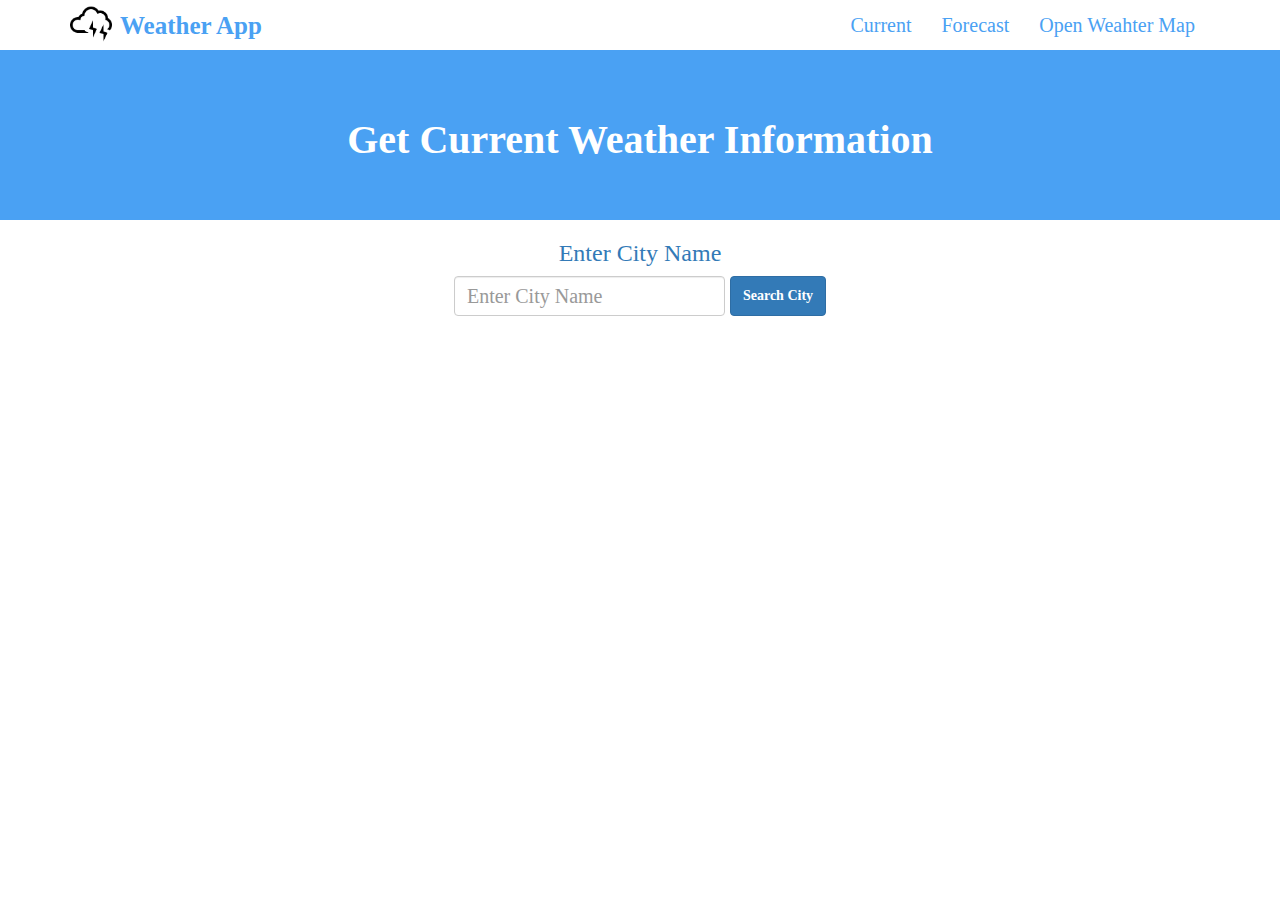
==== current.html @ 5f617299 "Second iteration of the Weather App not yet style but showing results" ====
<!DOCTYPE html>
<html lang="en">
<head>
  <meta charset="UTF-8">
  <meta name="viewport" content="width=device-width, initial-scale=1.0">
  <meta http-equiv="X-UA-Compatible" content="ie=edge">
  <title>Weather App | Capstone Project</title>

  <!-- Latest compiled and minified CSS -->
  <link rel="stylesheet" href="https://maxcdn.bootstrapcdn.com/bootstrap/3.3.7/css/bootstrap.min.css"
  integrity="sha384-BVYiiSIFeK1dGmJRAkycuHAHRg32OmUcww7on3RYdg4Va+PmSTsz/K68vbdEjh4u" crossorigin="anonymous">
  <link rel="stylesheet" href="css/style.css">

</head>
<body>
      <nav class="navbar navbar-default" id="nav_bar">

        <div class="container">

          <div class="navbar-header">
            <a href="index.html" class="navbar-brand navbar-link weather">
              <img src="images/logo.png" class="img-responsive" id="logo" alt="logo"><strong>Weather App</strong>
            </a>
            <button class="navbar-toggle" data-toggle="collapse" data-target=".navbar-collapse">
              <span class="sr-only">Toggle navigation</span>
              <span class="icon-bar"></span>
              <span class="icon-bar"></span>
              <span class="icon-bar"></span>
            </button>
          </div>

          <div class="navbar-collapse collapse">
              <ul class="nav navbar-nav navbar-right" id="nav-list">
                  <li><a href="current.html">Current</a></li>
                  <li><a href="forecast.html">Forecast</a></li>
                  <li><a href="https://openweathermap.org/" target="_blank">Open Weahter Map</a></li>
                  <!-- ebd59d49fb2d486556929725dcc0deef -->
              </ul>
          </div>

        </div>

      </nav>

      <div class="jumbotron jumbo" style="margin-bottom: 0; background-color: #4aa1f3; color:#FFFFFF;">
        <h2 class="text-center" style="font-size: 40px; font-weight: 600;">Get Current Weather Information</h2>
      </div>

      <div class="container">
        <div class="row">
            <div class="col-md-12">
              <h3 class="text-center text-primary">Enter City Name</h3>
            </div>

            <div class="row form-group form-inline"  id="cityDiv">
                <input type="text" name="city" id="city" class="form-control" placeholder="Enter City Name">
                <button id="submitCity" class="btn btn-primary">Search City</button>
            </div>
        </div>
        <div id="error"></div>
        <div id="showWeather"></div>
      </div>





  <script src="https://ajax.googleapis.com/ajax/libs/jquery/3.1.1/jquery.min.js"></script>
  <!-- Latest compiled and minified JavaScript -->
  <script src="https://maxcdn.bootstrapcdn.com/bootstrap/3.3.7/js/bootstrap.min.js"
  integrity="sha384-Tc5IQib027qvyjSMfHjOMaLkfuWVxZxUPnCJA7l2mCWNIpG9mGCD8wGNIcPD7Txa" crossorigin="anonymous"></script>

  <script src="js/app.js" charset="utf-8"></script>
</body>
</html>
---- css/style.css ----
body {
  font-family: 'Tangerine', serif;
  background-color: #FFFFFF;
  font-size: 20px;
  margin: 0;
  padding: 0;
}

#nav_bar {
  margin-bottom: 0;
  padding: 0;
  background-color: #FFFFFF;
  border: none;
}

.weather {
  color: #4aa1f3 !important;
  font-size: 25px;
  font-weight: 600;
}

#nav-list > li > a {
  color: #4aa1f3 !important;
}

#logo {
  max-height: 42px;
  margin-right: 8px;
  display: inline-block;
  margin-top: -15px;
}

#headRow {
  background: url('../images/bg.jpg') no-repeat;
  background-size: cover;
  width: 100%;
  height: 450px;
  margin-top: 0px;
}

#colHeadText1 {
  color: #FFFFFF;
  padding-top: 30px;
  font-size: 50px;
}

#coldHeadText2 {
  color: #FFFFFF;
  padding-top: 20px;
  padding-bottom: 30px;
  font-size: 40px;

}

ul#list_item {
  color: #FFFFFF;
  font-size: 35px;
  text-align: center;
}


#cityDiv {
  width: 60%;
  margin: 0 auto;
  text-align: center;
}

input[type='text'] {
  font-size: 20px;
  height: 40px;
}

#submitCity {
  height: 40px;
  font-weight: bold;
}
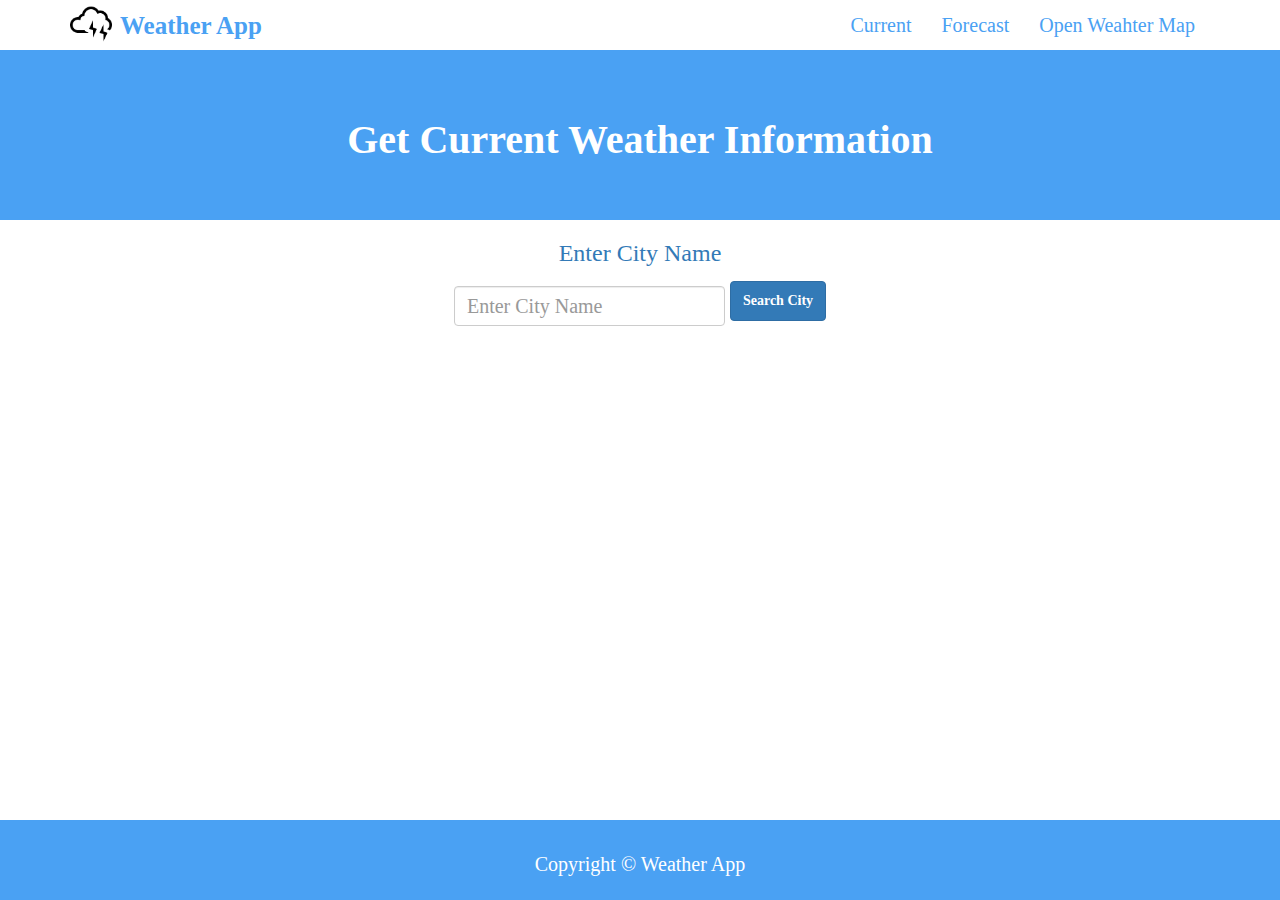
==== commit 3e8e1474: "Styles added to the app" ====
--- a/current.html
+++ b/current.html
@@ -50,16 +50,25 @@
         <div class="row">
             <div class="col-md-12">
               <h3 class="text-center text-primary">Enter City Name</h3>
+              <span id="error" class="text-center"></span>
             </div>
 
             <div class="row form-group form-inline"  id="cityDiv">
-                <input type="text" name="city" id="city" class="form-control" placeholder="Enter City Name">
+                <input type="text" name="city" id="city" class="form-control" placeholder="Enter City Name" style="margin-top: 10px;">
                 <button id="submitCity" class="btn btn-primary">Search City</button>
             </div>
         </div>
-        <div id="error"></div>
         <div id="showWeather"></div>
       </div>
+
+
+      <footer class="footer">
+          <div class="container">
+              <div class="row" style="padding-top: 30px;">
+                <p style="color:white;" class="text-center">Copyright &copy; Weather App</p>
+              </div>
+          </div>
+      </footer>
 
 
 
--- a/css/style.css
+++ b/css/style.css
@@ -74,3 +74,26 @@
   height: 40px;
   font-weight: bold;
 }
+
+#errorCity {
+  width: 50%;
+  margin: auto;
+  text-align: center;
+}
+
+.footer {
+  background-color: #4aa1f3;
+  width: 100%;
+  height: 80px;
+  margin-top: 250px;
+  position: absolute;
+  bottom: 0;
+}
+
+#showWeather {
+  width: 60%;
+  margin: 0 auto;
+  background-color: #4aa1f3;
+  color: #FFFFFF;
+  border-radius: 25px;
+}
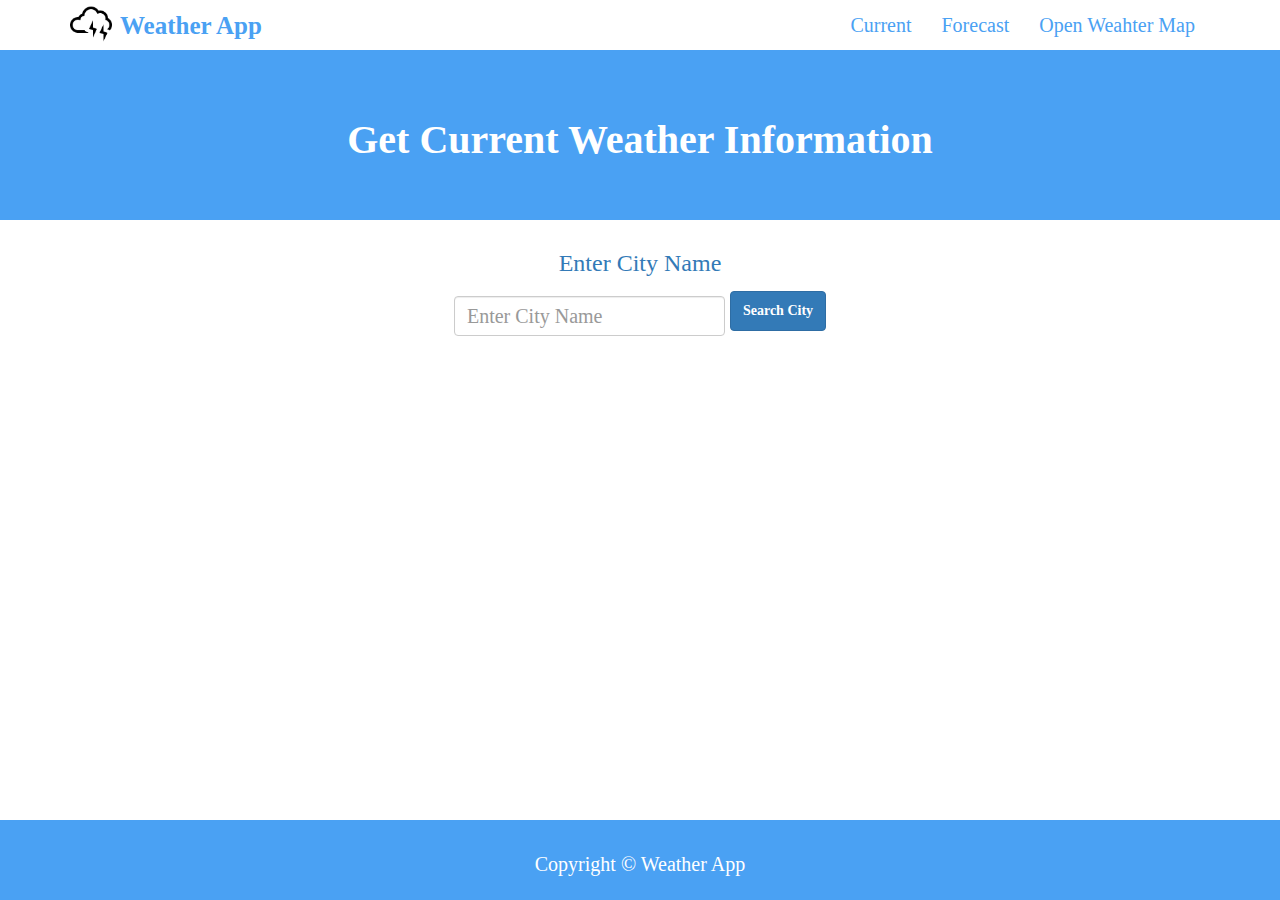
==== commit 2d38632a: "Fixed padding issues and edited the Read ME file" ====
--- a/current.html
+++ b/current.html
@@ -48,7 +48,7 @@
 
       <div class="container">
         <div class="row">
-            <div class="col-md-12">
+            <div class="col-md-12" style="margin-top: 10px;">
               <h3 class="text-center text-primary">Enter City Name</h3>
               <span id="error" class="text-center"></span>
             </div>
--- a/css/style.css
+++ b/css/style.css
@@ -85,7 +85,7 @@
   background-color: #4aa1f3;
   width: 100%;
   height: 80px;
-  margin-top: 250px;
+  margin-top: 10px;
   position: absolute;
   bottom: 0;
 }
